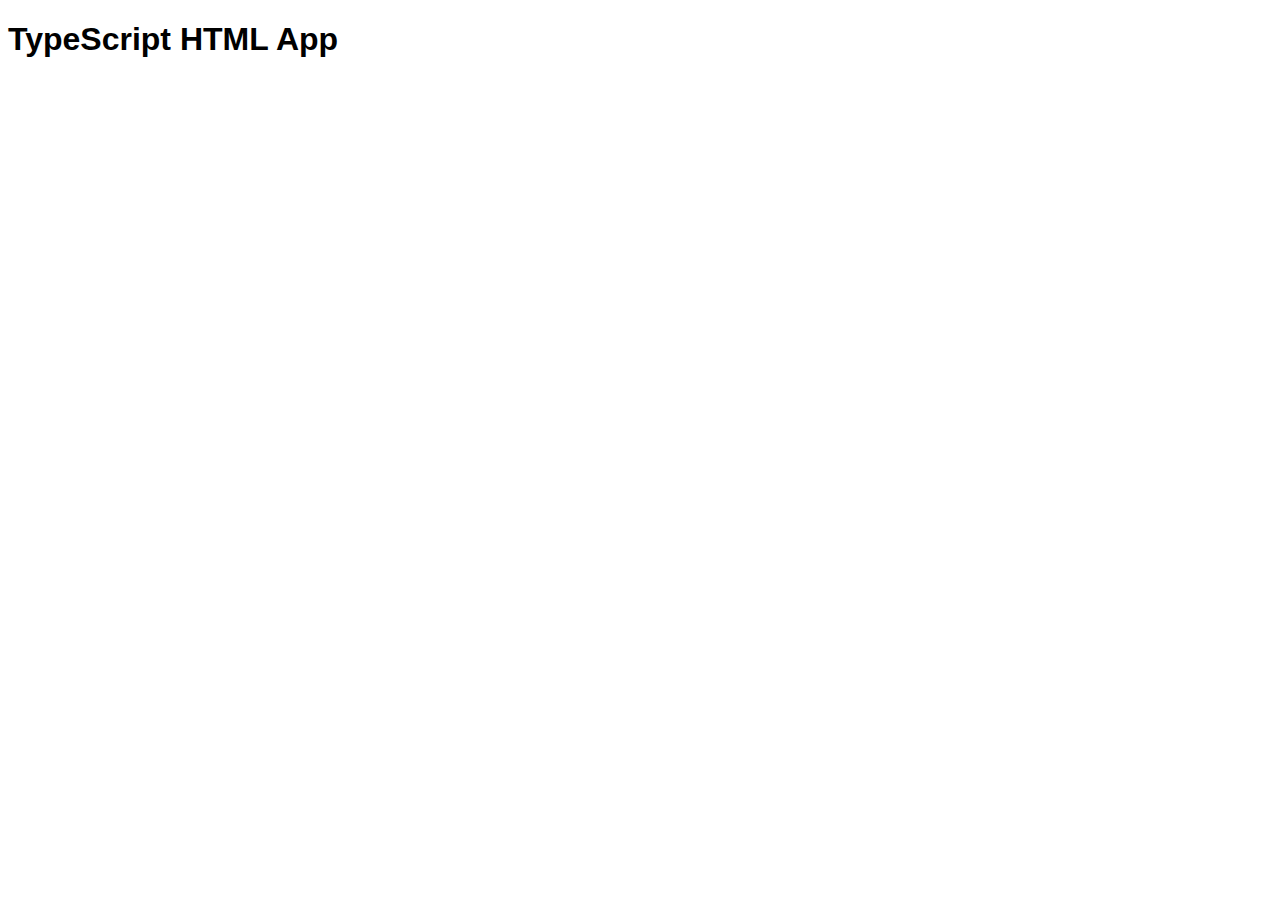
==== SEWM/SEWM/index.html @ c741897d "add everything" ====
﻿<!DOCTYPE html>

<html lang="en">
<head>
    <meta charset="utf-8" />
    <title>TypeScript HTML App</title>
    <link rel="stylesheet" href="app.css" type="text/css" />
    <script src="app.js"></script>
</head>
<body>
    <h1>TypeScript HTML App</h1>

    <div id="content"></div>
</body>
</html>
---- SEWM/SEWM/app.css ----
﻿body {
    font-family: 'Segoe UI', sans-serif;
}

span {
    font-style: italic;
}
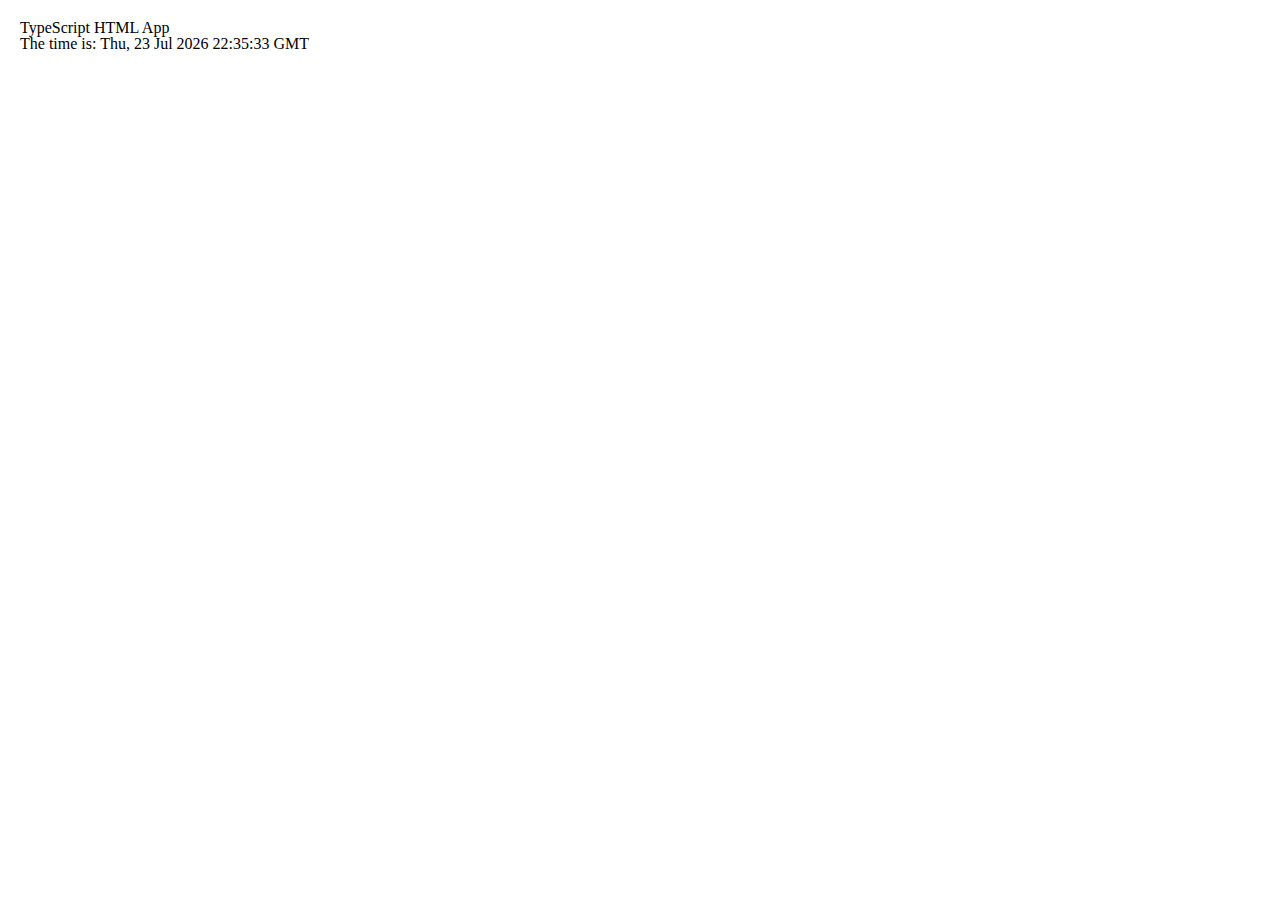
==== commit 21d57f35: "some styling" ====
--- a/SEWM/SEWM/index.html
+++ b/SEWM/SEWM/index.html
@@ -3,7 +3,7 @@
 <html lang="en">
 <head>
     <meta charset="utf-8" />
-    <title>TypeScript HTML App</title>
+    <title>Share everything with me!</title>
     <link rel="stylesheet" href="app.css" type="text/css" />
     <script src="app.js"></script>
 </head>
--- a/SEWM/SEWM/app.css
+++ b/SEWM/SEWM/app.css
@@ -1,7 +1,56 @@
-﻿body {
-    font-family: 'Segoe UI', sans-serif;
+﻿/* http://meyerweb.com/eric/tools/css/reset/ 
+   v2.0 | 20110126
+   License: none (public domain)
+*/
+body {
+    margin: 20px;
+	padding: 0;
+	border: 0;
+	font-size: 100%;
+	font: inherit;
+	vertical-align: baseline;
 }
 
-span {
-    font-style: italic;
+html, div, span, applet, object, iframe,
+h1, h2, h3, h4, h5, h6, p, blockquote, pre,
+a, abbr, acronym, address, big, cite, code,
+del, dfn, em, img, ins, kbd, q, s, samp,
+small, strike, strong, sub, sup, tt, var,
+b, u, i, center,
+dl, dt, dd, ol, ul, li,
+fieldset, form, label, legend,
+table, caption, tbody, tfoot, thead, tr, th, td,
+article, aside, canvas, details, embed, 
+figure, figcaption, footer, header, hgroup, 
+menu, nav, output, ruby, section, summary,
+time, mark, audio, video {
+	margin: 0;
+	padding: 0;
+	border: 0;
+	font-size: 100%;
+	font: inherit;
+	vertical-align: baseline;
 }
+/* HTML5 display-role reset for older browsers */
+article, aside, details, figcaption, figure, 
+footer, header, hgroup, menu, nav, section {
+	display: block;
+}
+body {
+	line-height: 1;
+}
+ol, ul {
+	list-style: none;
+}
+blockquote, q {
+	quotes: none;
+}
+blockquote:before, blockquote:after,
+q:before, q:after {
+	content: '';
+	content: none;
+}
+table {
+	border-collapse: collapse;
+	border-spacing: 0;
+}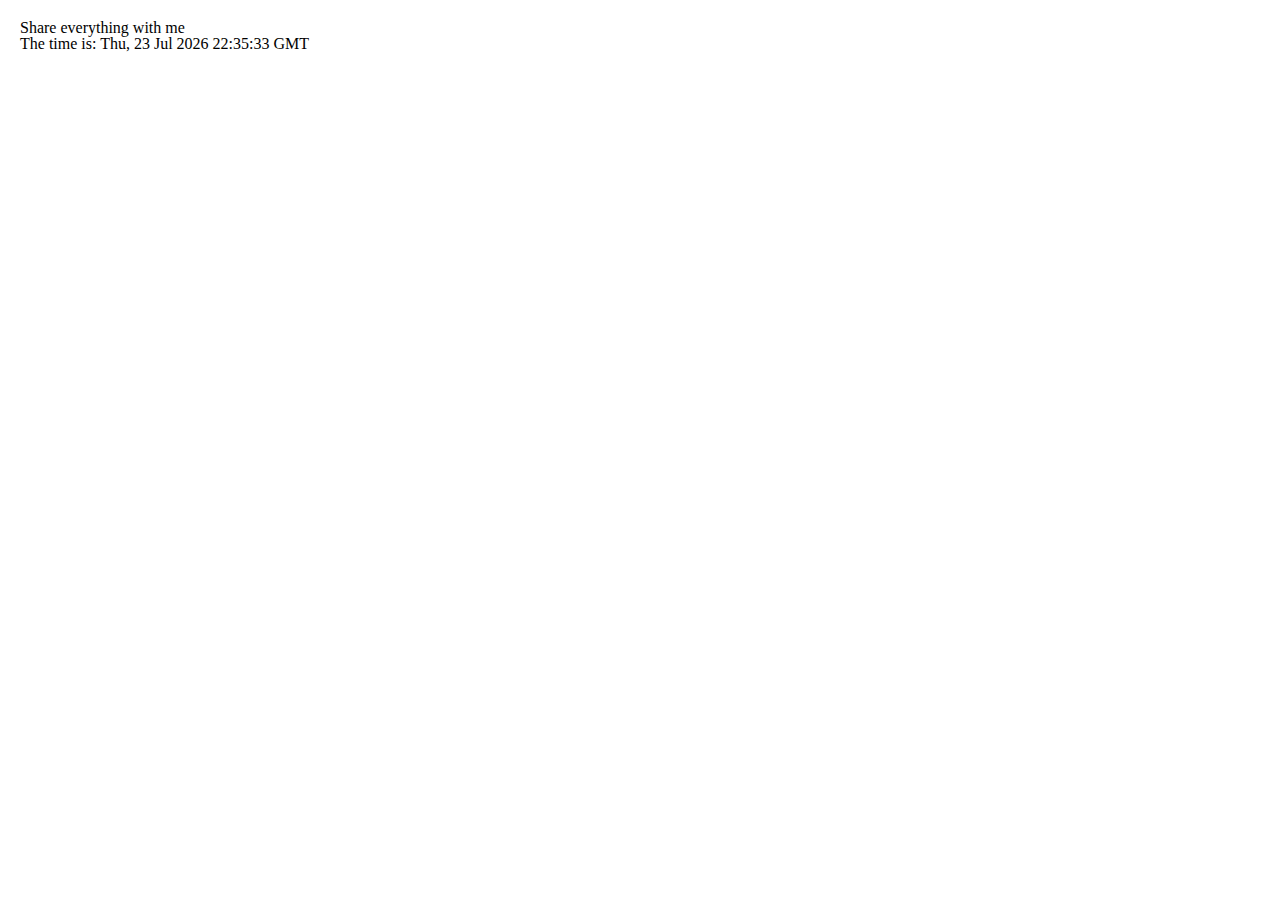
==== commit 15ebd614: "change header to share everything with me" ====
--- a/SEWM/SEWM/index.html
+++ b/SEWM/SEWM/index.html
@@ -8,7 +8,7 @@
     <script src="app.js"></script>
 </head>
 <body>
-    <h1>TypeScript HTML App</h1>
+    <h1>Share everything with me</h1>
 
     <div id="content"></div>
 </body>
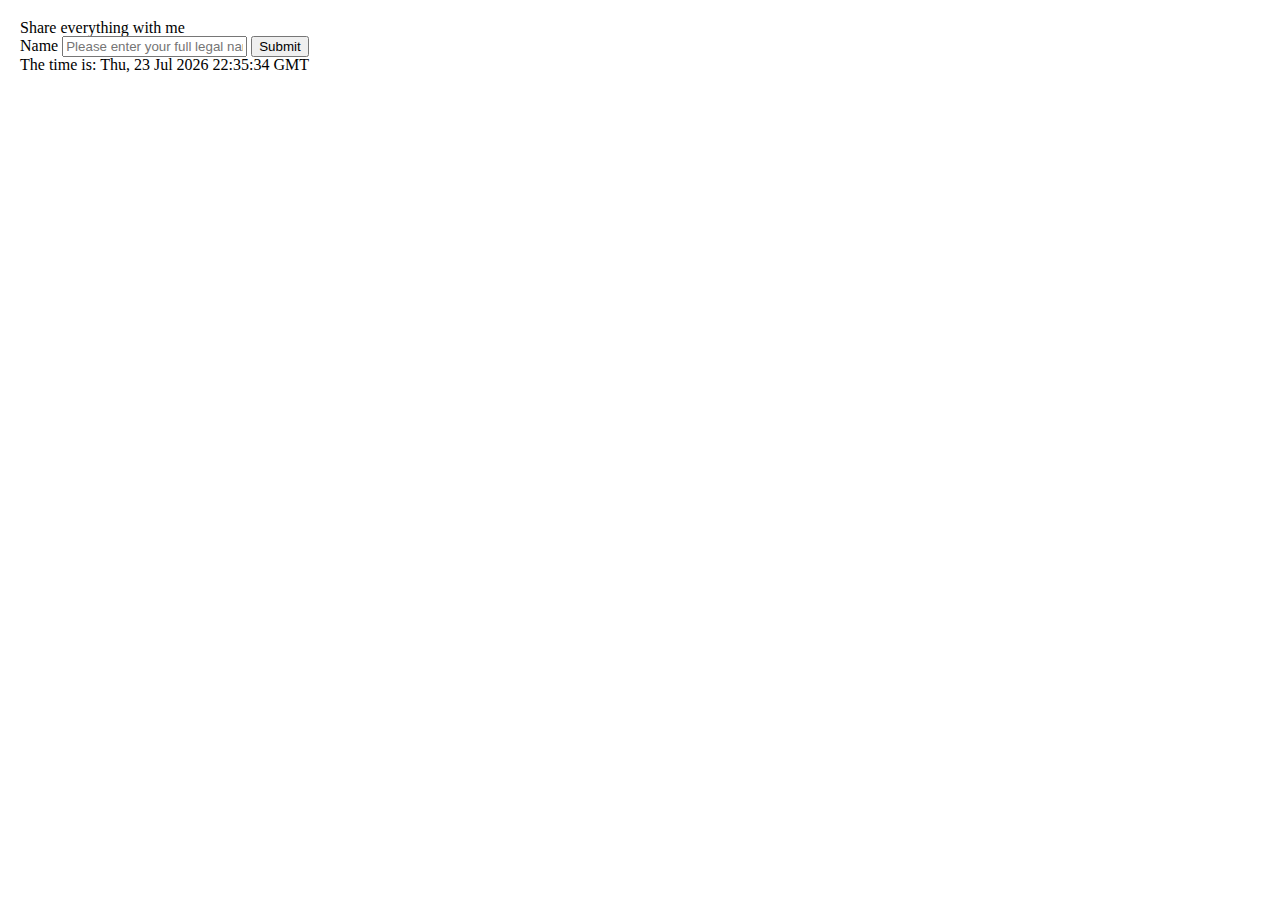
==== commit 0100e1f8: "add a button click" ====
--- a/SEWM/SEWM/index.html
+++ b/SEWM/SEWM/index.html
@@ -9,7 +9,11 @@
 </head>
 <body>
     <h1>Share everything with me</h1>
-
+    <form>
+        <label for="txtboxFullLegalName">Name</label>
+        <input type="text" name ="txtboxFullLegalName" id="txtboxFullLegalName" placeholder="Please enter your full legal name" />
+        <button name="btnSubmit" id="btnSubmit" onclick="onBtnSubmitClicked()">Submit</button>
+    </form>
     <div id="content"></div>
 </body>
 </html>
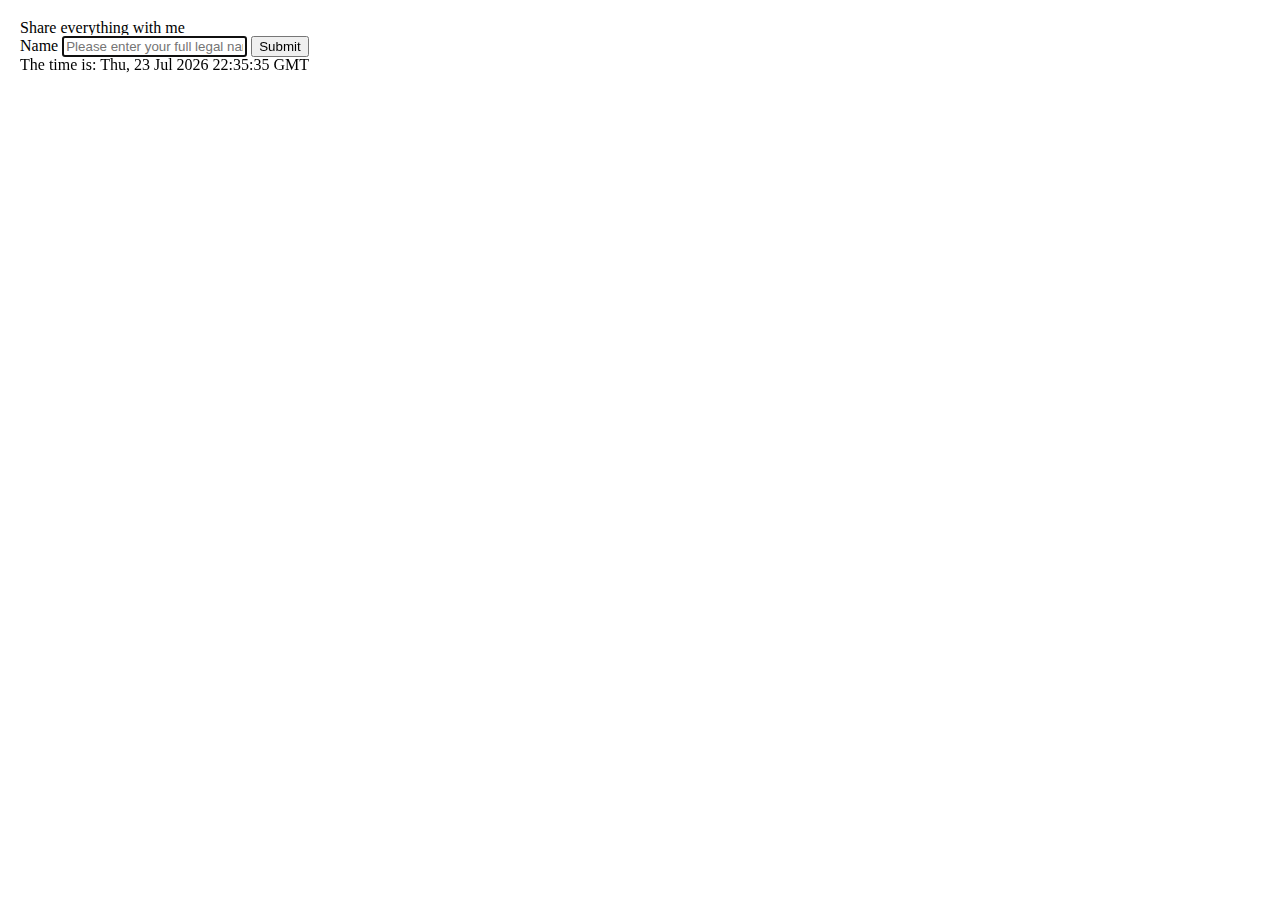
==== commit 0c666a9f: "bring in latest changes to top" ====
--- a/SEWM/SEWM/index.html
+++ b/SEWM/SEWM/index.html
@@ -10,9 +10,9 @@
 <body>
     <h1>Share everything with me</h1>
     <form>
-        <label for="txtboxFullLegalName">Name</label>
-        <input type="text" name ="txtboxFullLegalName" id="txtboxFullLegalName" placeholder="Please enter your full legal name" />
-        <button name="btnSubmit" id="btnSubmit" onclick="onBtnSubmitClicked()">Submit</button>
+        <label id="lblFullLegalName" for="txtboxFullLegalName">Name</label>
+        <input type="text" name ="txtboxFullLegalName" id="txtboxFullLegalName" placeholder="Please enter your full legal name" autofocus="autofocus" />
+        <button name="btnSubmit" id="btnSubmit">Submit</button>
     </form>
     <div id="content"></div>
 </body>
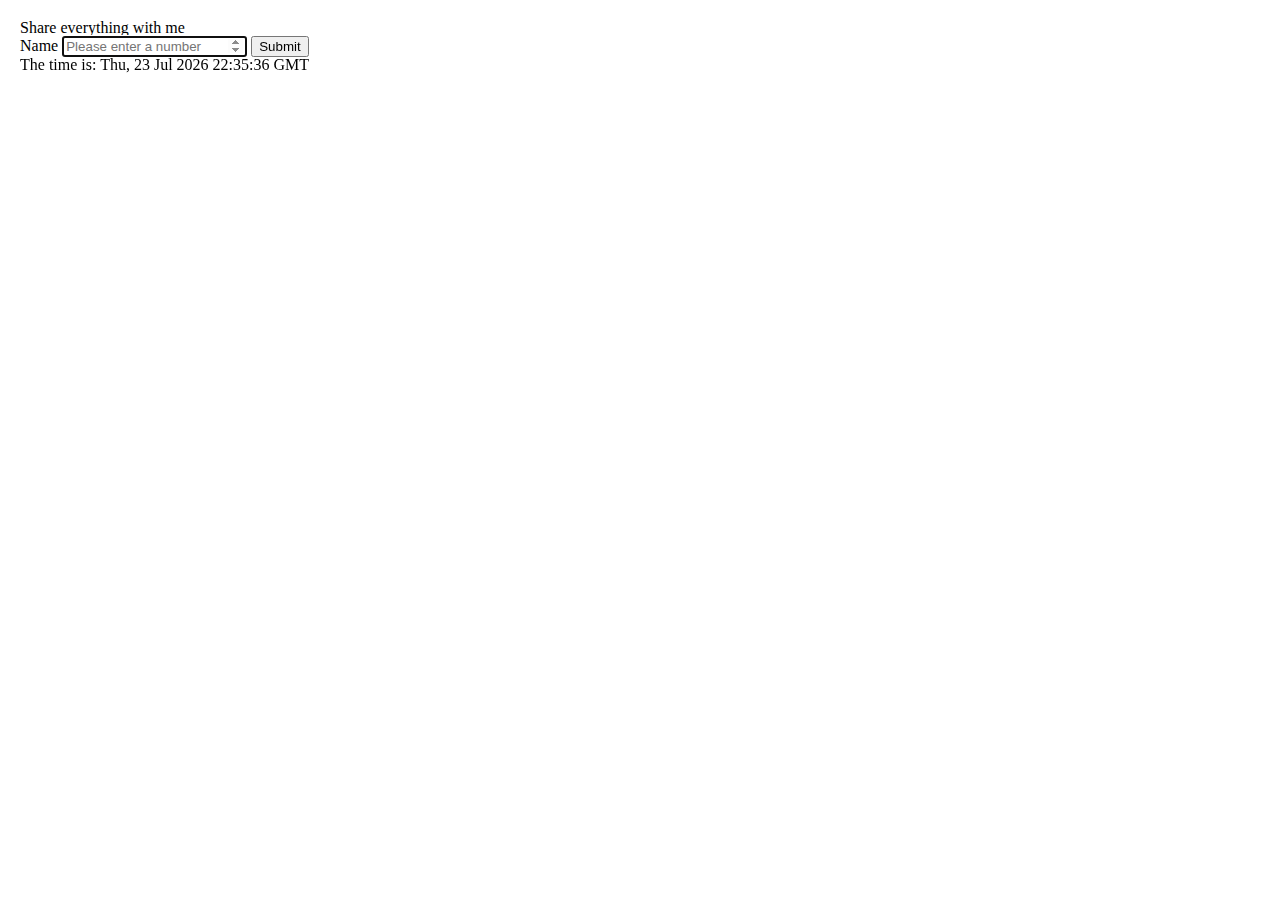
==== commit c457a4a2: "change text to number" ====
--- a/SEWM/SEWM/index.html
+++ b/SEWM/SEWM/index.html
@@ -10,8 +10,8 @@
 <body>
     <h1>Share everything with me</h1>
     <form>
-        <label id="lblFullLegalName" for="txtboxFullLegalName">Name</label>
-        <input type="text" name ="txtboxFullLegalName" id="txtboxFullLegalName" placeholder="Please enter your full legal name" autofocus="autofocus" />
+        <label id="lblInputNumber" for="txtInputNumber">Name</label>
+        <input type="number" name ="txtInputNumber" id="txtInputNumber" placeholder="Please enter a number" autofocus="autofocus" />
         <button name="btnSubmit" id="btnSubmit">Submit</button>
     </form>
     <div id="content"></div>
